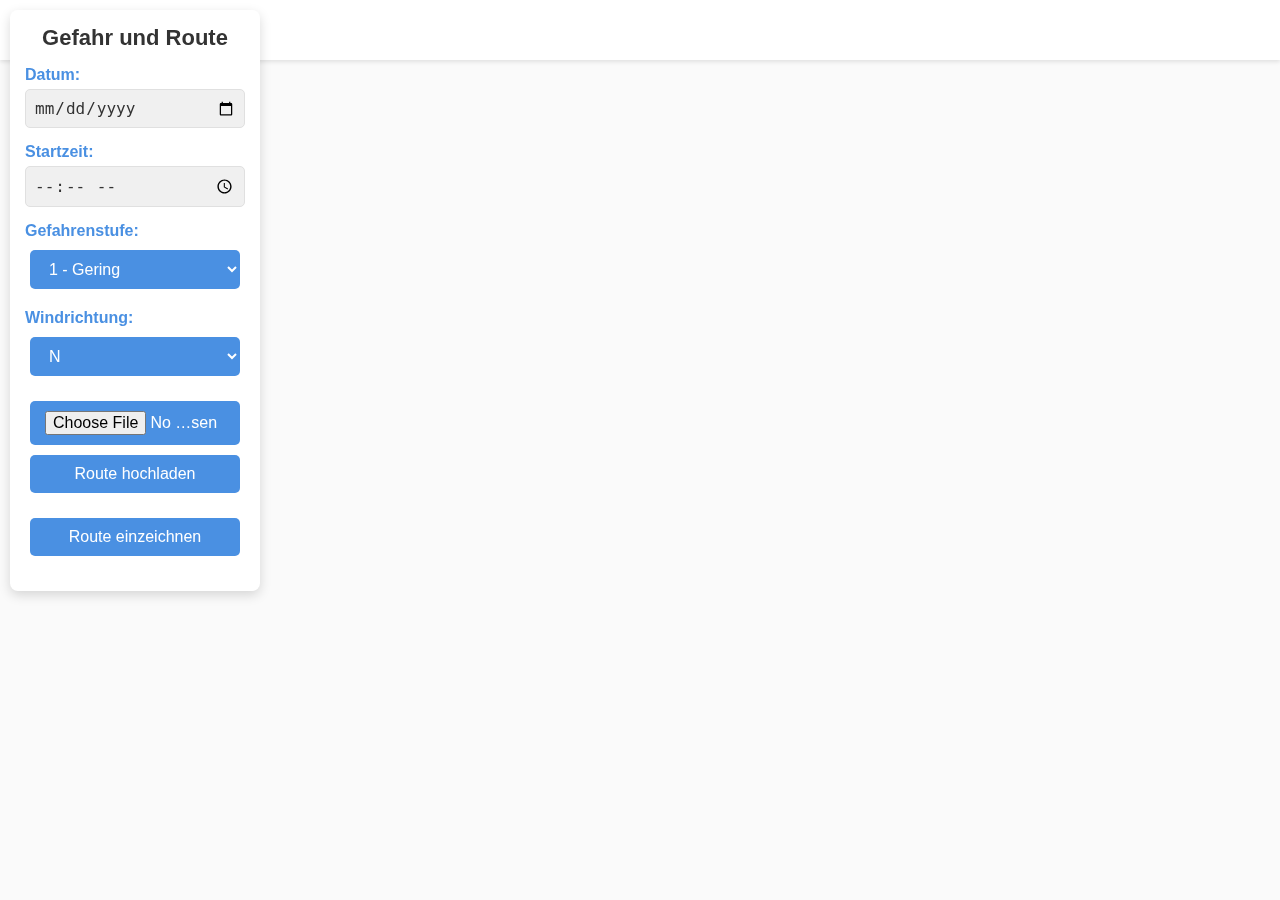
==== index.html @ 5a358ac0 "Update index.html" ====
<!DOCTYPE html>
<html lang="en">
<head>
    <meta charset="UTF-8">
    <meta name="viewport" content="width=device-width, initial-scale=1.0">
    <title>RiskySlopes 3D Map</title>

    <!-- Cesium CSS for widgets -->
    <link href="https://cdn.jsdelivr.net/npm/cesium@1.122.0/Build/Cesium/Widgets/widgets.css" rel="stylesheet">
    <link rel="stylesheet" href="style.css">
    <style>
        /* Basic styles for layout */
        #cesiumContainer {
            width: 100%;
            height: 100vh;
        }

        #sidebar {
            width: 250px;
            position: absolute;
            top: 10px;
            left: 10px;
            background: #ffffff;
            padding: 15px;
            border-radius: 8px;
            box-shadow: 0px 4px 12px rgba(0, 0, 0, 0.15);
            z-index: 10;
        }

        /* Full-width map with reduced sidebar */
        main {
            margin-left: 260px;
        }
    </style>
</head>
<body>
<header>
    <div class="logo">
        <img src="path_to_logo_image.png" alt="RiskySlopes Logo" class="logo-img"> 
        <span>RiskySlopes</span>
    </div>
</header>

<div id="sidebar">
    <h2>Gefahr und Route</h2>

    <div class="info-section">
        <label for="tour-date">Datum:</label>
        <input type="date" id="tour-date">
    </div>
    <div class="info-section">
        <label for="tour-start-time">Startzeit:</label>
        <input type="time" id="tour-start-time">
    </div>
    <div class="info-section">
        <label for="avalanche-level">Gefahrenstufe:</label>
        <select id="avalanche-level">
            <option value="1">1 - Gering</option>
            <option value="2">2 - Mäßig</option>
            <option value="3">3 - Erheblich</option>
            <option value="4">4 - Groß</option>
            <option value="5">5 - Sehr Groß</option>
        </select>
    </div>
    <div class="info-section">
        <label for="wind-direction">Windrichtung:</label>
        <select id="wind-direction">
            <option value="N">N</option>
            <option value="NE">NE</option>
            <option value="E">E</option>
            <option value="SE">SE</option>
            <option value="S">S</option>
            <option value="SW">SW</option>
            <option value="W">W</option>
            <option value="NW">NW</option>
        </select>
    </div>
    <div class="info-section">
        <input type="file" id="file-input" accept=".gpx, .geojson">
        <button onclick="uploadRoute()">Route hochladen</button>
    </div>
    <div class="info-section">
        <button onclick="toggleDrawMode()">Route einzeichnen</button>
    </div>
</div>

<main>
    <div id="cesiumContainer"></div>
</main>

<!-- CesiumJS library -->
<script src="https://cdn.jsdelivr.net/npm/cesium@1.122.0/Build/Cesium/Cesium.js"></script>
<script src="script.js"></script>
</body>
</html>
---- style.css ----
/* Grundlegende Stile */
* {
    box-sizing: border-box;
    margin: 0;
    padding: 0;
}

body {
    font-family: 'Roboto', sans-serif;
    background-color: #FAFAFA;
    color: #333333;
    display: flex;
    flex-direction: column;
    height: 100vh;
}

header {
    width: 100%;
    background-color: #FFFFFF;
    box-shadow: 0px 2px 4px rgba(0, 0, 0, 0.1);
    display: flex;
    justify-content: space-between;
    align-items: center;
    padding: 15px 30px;
    position: fixed;
    top: 0;
    z-index: 10;
}

header .logo {
    display: flex;
    align-items: center;
}

header .logo .logo-img {
    width: 30px;
    height: 30px;
    margin-right: 10px;
}

header .logo span {
    font-size: 24px;
    font-weight: bold;
    color: #4A90E2;
}

header .nav-links {
    display: flex;
    gap: 20px;
}

header .nav-links a {
    font-size: 16px;
    font-weight: 500;
    color: #4A90E2;
    text-decoration: none;
}

header .nav-links a:hover {
    color: #357ABD;
}

/* Layout für den Hauptinhalt */
#content {
    display: flex;
    margin-top: 80px; /* Platz für die feste Kopfzeile */
    height: calc(100vh - 80px);
    width: 100%;
}

/* Sidebar */
#sidebar {
    width: 280px;
    background-color: #FFFFFF;
    padding: 20px;
    box-shadow: 2px 0 5px rgba(0,0,0,0.1);
    display: flex;
    flex-direction: column;
}

#sidebar h2 {
    color: #333;
    font-size: 22px;
    margin-bottom: 15px;
    text-align: center;
}

.info-section {
    margin-bottom: 15px;
    display: flex;
    flex-direction: column;
}

.info-section label {
    font-weight: bold;
    color: #4A90E2;
    margin-bottom: 5px;
}

.info-section p, .info-section input {
    color: #333;
    margin: 0;
    font-size: 16px;
    padding: 8px;
    background: #F0F0F0;
    border-radius: 5px;
    border: 1px solid #E0E0E0;
}

/* Hauptinhalt (Kartenbereich und Steuerelemente) */
main {
    display: flex;
    flex-direction: column;
    flex-grow: 1;
    align-items: center;
}

#controls {
    padding: 15px;
    display: flex;
    gap: 15px;
    align-items: center;
    background-color: #FFFFFF;
    box-shadow: 0px 4px 12px rgba(0, 0, 0, 0.1);
    border-radius: 8px;
    margin-top: 20px;
    width: 90%;
}

#map {
    width: 90%;
    height: 70vh;
    margin: 20px auto;
    border-radius: 10px;
    box-shadow: 0px 4px 12px rgba(0, 0, 0, 0.15);
}

/* Buttons und Steuerelemente */
button, select, input[type="file"] {
    font-size: 16px;
    padding: 10px 15px;
    margin: 5px;
    border: none;
    border-radius: 5px;
    color: #FFFFFF;
    background-color: #4A90E2;
    cursor: pointer;
    transition: background-color 0.3s ease, transform 0.2s ease;
}

button:hover, select:hover, input[type="file"]:hover {
    background-color: #357ABD;
    transform: scale(1.02);
}

/* Stil für Footer */
footer {
    background-color: #FAFAFA;
    padding: 15px;
    text-align: center;
    font-size: 14px;
    color: #666666;
    border-top: 1px solid #E0E0E0;
    position: sticky;
    bottom: 0;
    width: 100%;
}
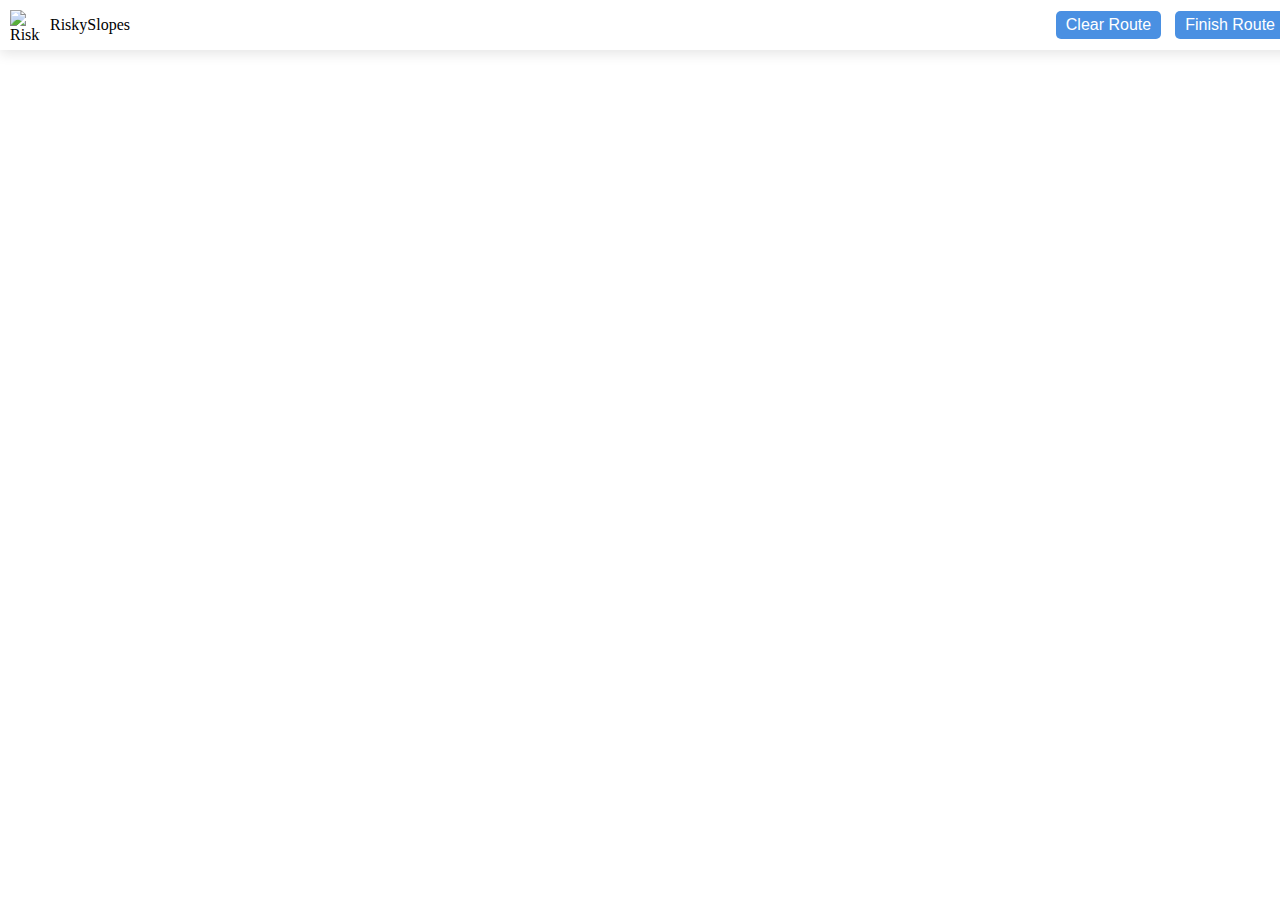
==== commit ea25a596: "Update index.html" ====
--- a/index.html
+++ b/index.html
@@ -1,95 +1,76 @@
 <!DOCTYPE html>
 <html lang="en">
 <head>
-    <meta charset="UTF-8">
-    <meta name="viewport" content="width=device-width, initial-scale=1.0">
-    <title>RiskySlopes 3D Map</title>
+  <meta charset="UTF-8">
+  <meta name="viewport" content="width=device-width, initial-scale=1.0">
+  <title>RiskySlopes Map</title>
+  <link href="https://cdn.jsdelivr.net/npm/cesium@1.122.0/Build/Cesium/Widgets/widgets.css" rel="stylesheet">
+  <style>
+    /* Fullscreen Cesium Container */
+    #cesiumContainer {
+      width: 100%;
+      height: 100vh;
+    }
+    
+    /* Toolbar styles */
+    #toolbar {
+      position: absolute;
+      top: 0;
+      left: 0;
+      width: 100%;
+      background-color: white;
+      padding: 10px;
+      display: flex;
+      justify-content: space-between;
+      align-items: center;
+      z-index: 10;
+      box-shadow: 0px 4px 12px rgba(0, 0, 0, 0.1);
+    }
 
-    <!-- Cesium CSS for widgets -->
-    <link href="https://cdn.jsdelivr.net/npm/cesium@1.122.0/Build/Cesium/Widgets/widgets.css" rel="stylesheet">
-    <link rel="stylesheet" href="style.css">
-    <style>
-        /* Basic styles for layout */
-        #cesiumContainer {
-            width: 100%;
-            height: 100vh;
-        }
-
-        #sidebar {
-            width: 250px;
-            position: absolute;
-            top: 10px;
-            left: 10px;
-            background: #ffffff;
-            padding: 15px;
-            border-radius: 8px;
-            box-shadow: 0px 4px 12px rgba(0, 0, 0, 0.15);
-            z-index: 10;
-        }
-
-        /* Full-width map with reduced sidebar */
-        main {
-            margin-left: 260px;
-        }
-    </style>
+    /* Logo and title */
+    .logo {
+      display: flex;
+      align-items: center;
+    }
+    .logo-img {
+      width: 30px;
+      height: 30px;
+      margin-right: 10px;
+    }
+    .nav-links button {
+      font-size: 16px;
+      padding: 5px 10px;
+      margin: 0 5px;
+      border: none;
+      border-radius: 5px;
+      color: #FFFFFF;
+      background-color: #4A90E2;
+      cursor: pointer;
+    }
+    .nav-links button:hover {
+      background-color: #357ABD;
+    }
+  </style>
 </head>
 <body>
-<header>
+  <!-- Toolbar with logo and title -->
+  <div id="toolbar">
     <div class="logo">
-        <img src="path_to_logo_image.png" alt="RiskySlopes Logo" class="logo-img"> 
-        <span>RiskySlopes</span>
+      <img src="path_to_logo_image.png" alt="RiskySlopes Logo" class="logo-img">
+      <span>RiskySlopes</span>
     </div>
-</header>
+    <div class="nav-links">
+      <button onclick="clearRoute()">Clear Route</button>
+      <button onclick="finishRoute()">Finish Route</button>
+    </div>
+  </div>
 
-<div id="sidebar">
-    <h2>Gefahr und Route</h2>
+  <!-- Cesium 3D map container -->
+  <div id="cesiumContainer"></div>
 
-    <div class="info-section">
-        <label for="tour-date">Datum:</label>
-        <input type="date" id="tour-date">
-    </div>
-    <div class="info-section">
-        <label for="tour-start-time">Startzeit:</label>
-        <input type="time" id="tour-start-time">
-    </div>
-    <div class="info-section">
-        <label for="avalanche-level">Gefahrenstufe:</label>
-        <select id="avalanche-level">
-            <option value="1">1 - Gering</option>
-            <option value="2">2 - Mäßig</option>
-            <option value="3">3 - Erheblich</option>
-            <option value="4">4 - Groß</option>
-            <option value="5">5 - Sehr Groß</option>
-        </select>
-    </div>
-    <div class="info-section">
-        <label for="wind-direction">Windrichtung:</label>
-        <select id="wind-direction">
-            <option value="N">N</option>
-            <option value="NE">NE</option>
-            <option value="E">E</option>
-            <option value="SE">SE</option>
-            <option value="S">S</option>
-            <option value="SW">SW</option>
-            <option value="W">W</option>
-            <option value="NW">NW</option>
-        </select>
-    </div>
-    <div class="info-section">
-        <input type="file" id="file-input" accept=".gpx, .geojson">
-        <button onclick="uploadRoute()">Route hochladen</button>
-    </div>
-    <div class="info-section">
-        <button onclick="toggleDrawMode()">Route einzeichnen</button>
-    </div>
-</div>
-
-<main>
-    <div id="cesiumContainer"></div>
-</main>
-
-<!-- CesiumJS library -->
-<script src="https://cdn.jsdelivr.net/npm/cesium@1.122.0/Build/Cesium/Cesium.js"></script>
-<script src="script.js"></script>
+  <!-- CesiumJS library -->
+  <script src="https://cdn.jsdelivr.net/npm/cesium@1.122.0/Build/Cesium/Cesium.js"></script>
+  <!-- Custom JavaScript file -->
+  <script src="script.js"></script>
 </body>
 </html>
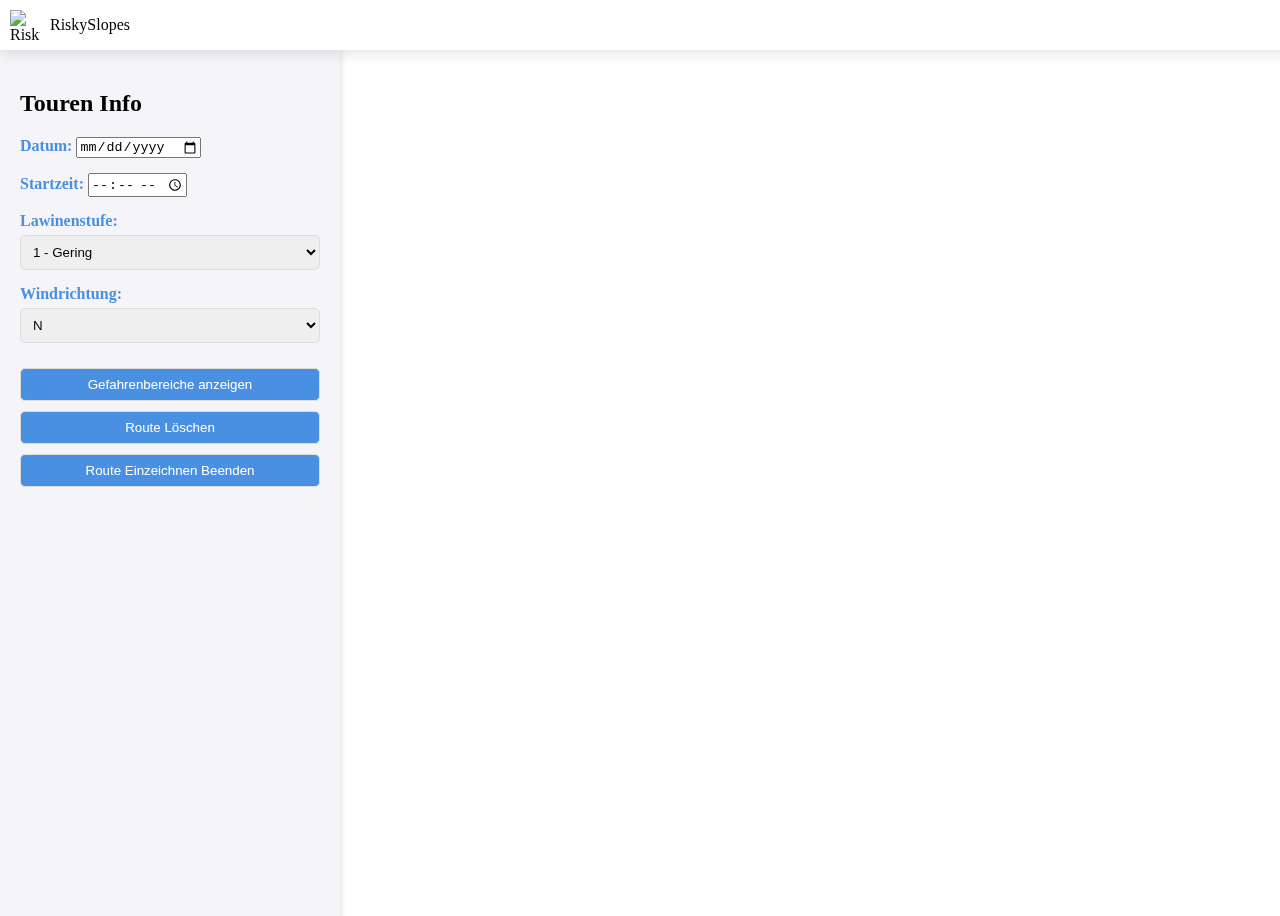
==== commit 8ee9f49c: "Update index.html" ====
--- a/index.html
+++ b/index.html
@@ -8,13 +8,14 @@
   <style>
     /* Fullscreen Cesium Container */
     #cesiumContainer {
-      width: 100%;
+      width: calc(100% - 300px); /* Reserve space for sidebar */
       height: 100vh;
+      margin-left: 300px;
     }
-    
-    /* Toolbar styles */
+
+    /* Top toolbar */
     #toolbar {
-      position: absolute;
+      position: fixed;
       top: 0;
       left: 0;
       width: 100%;
@@ -27,6 +28,18 @@
       box-shadow: 0px 4px 12px rgba(0, 0, 0, 0.1);
     }
 
+    /* Sidebar */
+    #sidebar {
+      width: 300px;
+      height: 100vh;
+      position: fixed;
+      top: 50px;
+      left: 0;
+      background-color: #f4f4f9;
+      padding: 20px;
+      box-shadow: 2px 0 5px rgba(0, 0, 0, 0.1);
+    }
+
     /* Logo and title */
     .logo {
       display: flex;
@@ -37,40 +50,88 @@
       height: 30px;
       margin-right: 10px;
     }
-    .nav-links button {
-      font-size: 16px;
-      padding: 5px 10px;
-      margin: 0 5px;
-      border: none;
+
+    /* Control styles */
+    .info-section, .controls {
+      margin-bottom: 15px;
+    }
+    label {
+      font-weight: bold;
+      color: #4A90E2;
+    }
+    select, input[type="file"], button {
+      width: 100%;
+      padding: 8px;
+      margin-top: 5px;
+      border: 1px solid #ddd;
       border-radius: 5px;
-      color: #FFFFFF;
+    }
+    button {
       background-color: #4A90E2;
+      color: #fff;
       cursor: pointer;
+      margin-top: 10px;
     }
-    .nav-links button:hover {
+    button:hover {
       background-color: #357ABD;
     }
   </style>
 </head>
 <body>
-  <!-- Toolbar with logo and title -->
-  <div id="toolbar">
-    <div class="logo">
-      <img src="path_to_logo_image.png" alt="RiskySlopes Logo" class="logo-img">
-      <span>RiskySlopes</span>
-    </div>
-    <div class="nav-links">
-      <button onclick="clearRoute()">Clear Route</button>
-      <button onclick="finishRoute()">Finish Route</button>
-    </div>
+
+<!-- Top toolbar with logo and title -->
+<div id="toolbar">
+  <div class="logo">
+    <img src="path_to_logo_image.png" alt="RiskySlopes Logo" class="logo-img">
+    <span>RiskySlopes</span>
   </div>
+</div>
 
-  <!-- Cesium 3D map container -->
-  <div id="cesiumContainer"></div>
+<!-- Sidebar with controls -->
+<div id="sidebar">
+  <h2>Touren Info</h2>
+  <div class="info-section">
+    <label>Datum:</label>
+    <input type="date" id="tour-date">
+  </div>
+  <div class="info-section">
+    <label>Startzeit:</label>
+    <input type="time" id="tour-start-time">
+  </div>
+  <div class="controls">
+    <label>Lawinenstufe:</label>
+    <select id="avalanche-level">
+      <option value="1">1 - Gering</option>
+      <option value="2">2 - Mäßig</option>
+      <option value="3">3 - Erheblich</option>
+      <option value="4">4 - Groß</option>
+      <option value="5">5 - Sehr Groß</option>
+    </select>
+  </div>
+  <div class="controls">
+    <label>Windrichtung:</label>
+    <select id="wind-direction">
+      <option value="N">N</option>
+      <option value="NE">NE</option>
+      <option value="E">E</option>
+      <option value="SE">SE</option>
+      <option value="S">S</option>
+      <option value="SW">SW</option>
+      <option value="W">W</option>
+      <option value="NW">NW</option>
+    </select>
+  </div>
+  <button onclick="showRiskAreas()">Gefahrenbereiche anzeigen</button>
+  <button onclick="clearRoute()">Route Löschen</button>
+  <button onclick="finishRoute()">Route Einzeichnen Beenden</button>
+</div>
 
-  <!-- CesiumJS library -->
-  <script src="https://cdn.jsdelivr.net/npm/cesium@1.122.0/Build/Cesium/Cesium.js"></script>
-  <!-- Custom JavaScript file -->
-  <script src="script.js"></script>
+<!-- Cesium 3D map container -->
+<div id="cesiumContainer"></div>
+
+<!-- CesiumJS library -->
+<script src="https://cdn.jsdelivr.net/npm/cesium@1.122.0/Build/Cesium/Cesium.js"></script>
+<script src="script.js"></script>
+
 </body>
 </html>
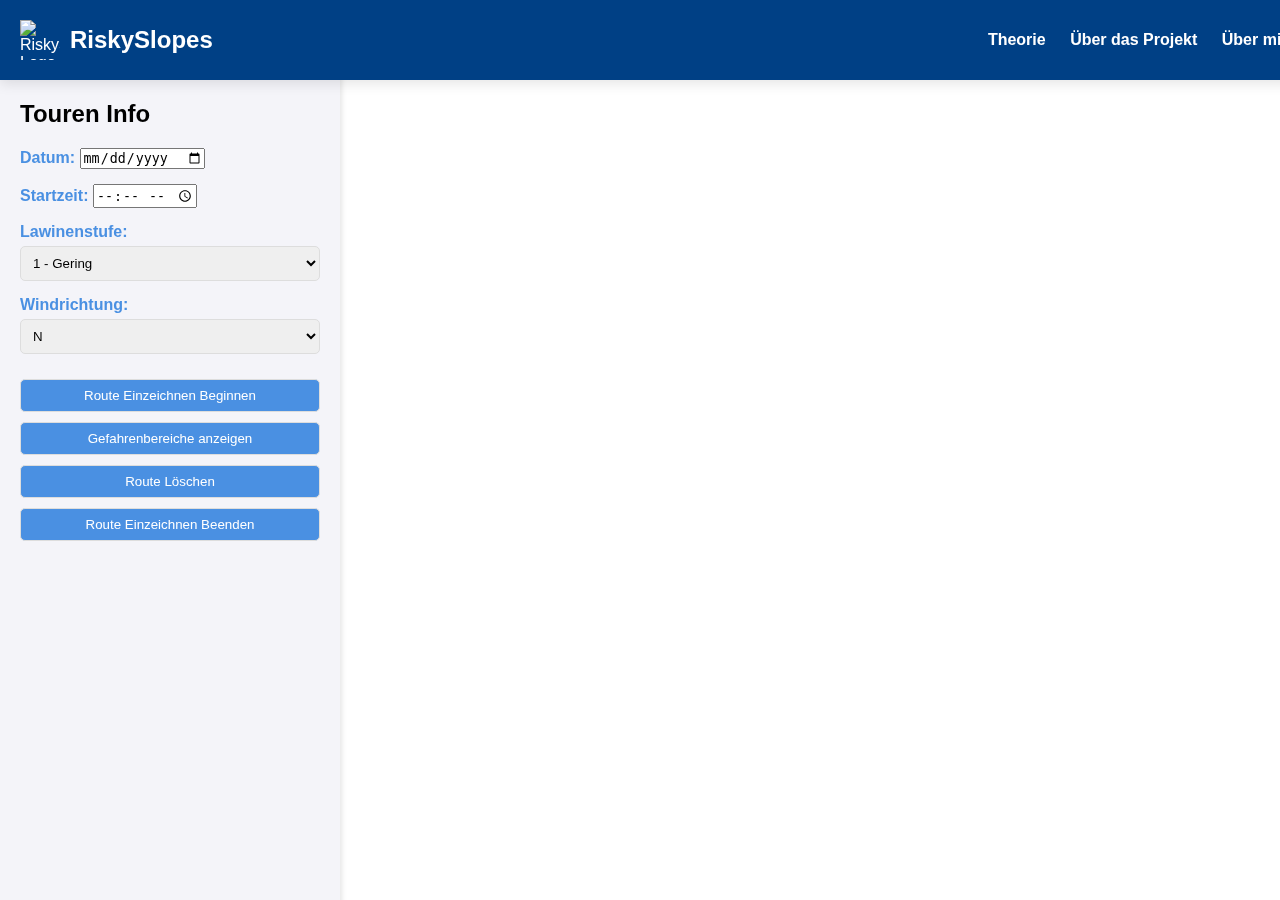
==== commit 94dc99fe: "Update index.html" ====
--- a/index.html
+++ b/index.html
@@ -6,11 +6,13 @@
   <title>RiskySlopes Map</title>
   <link href="https://cdn.jsdelivr.net/npm/cesium@1.122.0/Build/Cesium/Widgets/widgets.css" rel="stylesheet">
   <style>
-    /* Fullscreen Cesium Container */
-    #cesiumContainer {
-      width: calc(100% - 300px); /* Reserve space for sidebar */
-      height: 100vh;
-      margin-left: 300px;
+    /* Basic styling for the layout */
+    body, html {
+      margin: 0;
+      padding: 0;
+      width: 100%;
+      height: 100%;
+      font-family: Arial, sans-serif;
     }
 
     /* Top toolbar */
@@ -19,46 +21,61 @@
       top: 0;
       left: 0;
       width: 100%;
-      background-color: white;
-      padding: 10px;
+      height: 60px;
+      background-color: #004085;
+      padding: 10px 20px;
       display: flex;
       justify-content: space-between;
       align-items: center;
+      color: white;
       z-index: 10;
       box-shadow: 0px 4px 12px rgba(0, 0, 0, 0.1);
     }
 
-    /* Sidebar */
+    .logo {
+      display: flex;
+      align-items: center;
+    }
+
+    .logo-img {
+      width: 40px;
+      height: 40px;
+      margin-right: 10px;
+    }
+
+    .nav-links a {
+      color: white;
+      margin-left: 20px;
+      text-decoration: none;
+      font-weight: bold;
+    }
+
+    .nav-links a:hover {
+      text-decoration: underline;
+    }
+
+    /* Sidebar for larger screens */
     #sidebar {
       width: 300px;
-      height: 100vh;
+      height: calc(100vh - 60px);
       position: fixed;
-      top: 50px;
+      top: 60px;
       left: 0;
       background-color: #f4f4f9;
       padding: 20px;
       box-shadow: 2px 0 5px rgba(0, 0, 0, 0.1);
     }
 
-    /* Logo and title */
-    .logo {
-      display: flex;
-      align-items: center;
-    }
-    .logo-img {
-      width: 30px;
-      height: 30px;
-      margin-right: 10px;
-    }
-
-    /* Control styles */
+    /* Sidebar content */
     .info-section, .controls {
       margin-bottom: 15px;
     }
+
     label {
       font-weight: bold;
       color: #4A90E2;
     }
+
     select, input[type="file"], button {
       width: 100%;
       padding: 8px;
@@ -66,24 +83,92 @@
       border: 1px solid #ddd;
       border-radius: 5px;
     }
+
     button {
       background-color: #4A90E2;
       color: #fff;
       cursor: pointer;
       margin-top: 10px;
     }
+
     button:hover {
       background-color: #357ABD;
+    }
+
+    /* Fullscreen Cesium container, adjusting to account for sidebar width */
+    #cesiumContainer {
+      width: calc(100% - 300px);
+      height: 100vh;
+      margin-left: 300px;
+    }
+
+    /* Responsive styling for smaller screens */
+    @media (max-width: 768px) {
+      #sidebar {
+        width: 100%;
+        height: auto;
+        position: relative;
+        top: 0;
+        box-shadow: none;
+      }
+
+      #cesiumContainer {
+        width: 100%;
+        height: calc(100vh - 120px); /* Adjust height for toolbar and sidebar */
+        margin-left: 0;
+        margin-top: 120px;
+      }
+
+      #toolbar {
+        flex-direction: column;
+        height: auto;
+        text-align: center;
+        padding: 10px;
+      }
+
+      .nav-links {
+        display: flex;
+        flex-direction: row;
+        gap: 10px;
+        flex-wrap: wrap;
+        justify-content: center;
+      }
+    }
+
+    /* Small screen adjustments for mobile devices */
+    @media (max-width: 480px) {
+      .logo-img {
+        width: 30px;
+        height: 30px;
+      }
+
+      .nav-links a {
+        font-size: 14px;
+      }
+
+      button {
+        font-size: 14px;
+        padding: 6px;
+      }
+
+      #cesiumContainer {
+        height: calc(100vh - 200px); /* Extra space for expanded sidebar */
+      }
     }
   </style>
 </head>
 <body>
 
-<!-- Top toolbar with logo and title -->
+<!-- Top toolbar with logo, title, and navigation links -->
 <div id="toolbar">
   <div class="logo">
     <img src="path_to_logo_image.png" alt="RiskySlopes Logo" class="logo-img">
-    <span>RiskySlopes</span>
+    <span style="font-size: 24px; font-weight: bold;">RiskySlopes</span>
+  </div>
+  <div class="nav-links">
+    <a href="#theorie">Theorie</a>
+    <a href="#projekt">Über das Projekt</a>
+    <a href="#mich">Über mich</a>
   </div>
 </div>
 
@@ -121,6 +206,7 @@
       <option value="NW">NW</option>
     </select>
   </div>
+  <button onclick="startRouteDrawing()">Route Einzeichnen Beginnen</button>
   <button onclick="showRiskAreas()">Gefahrenbereiche anzeigen</button>
   <button onclick="clearRoute()">Route Löschen</button>
   <button onclick="finishRoute()">Route Einzeichnen Beenden</button>
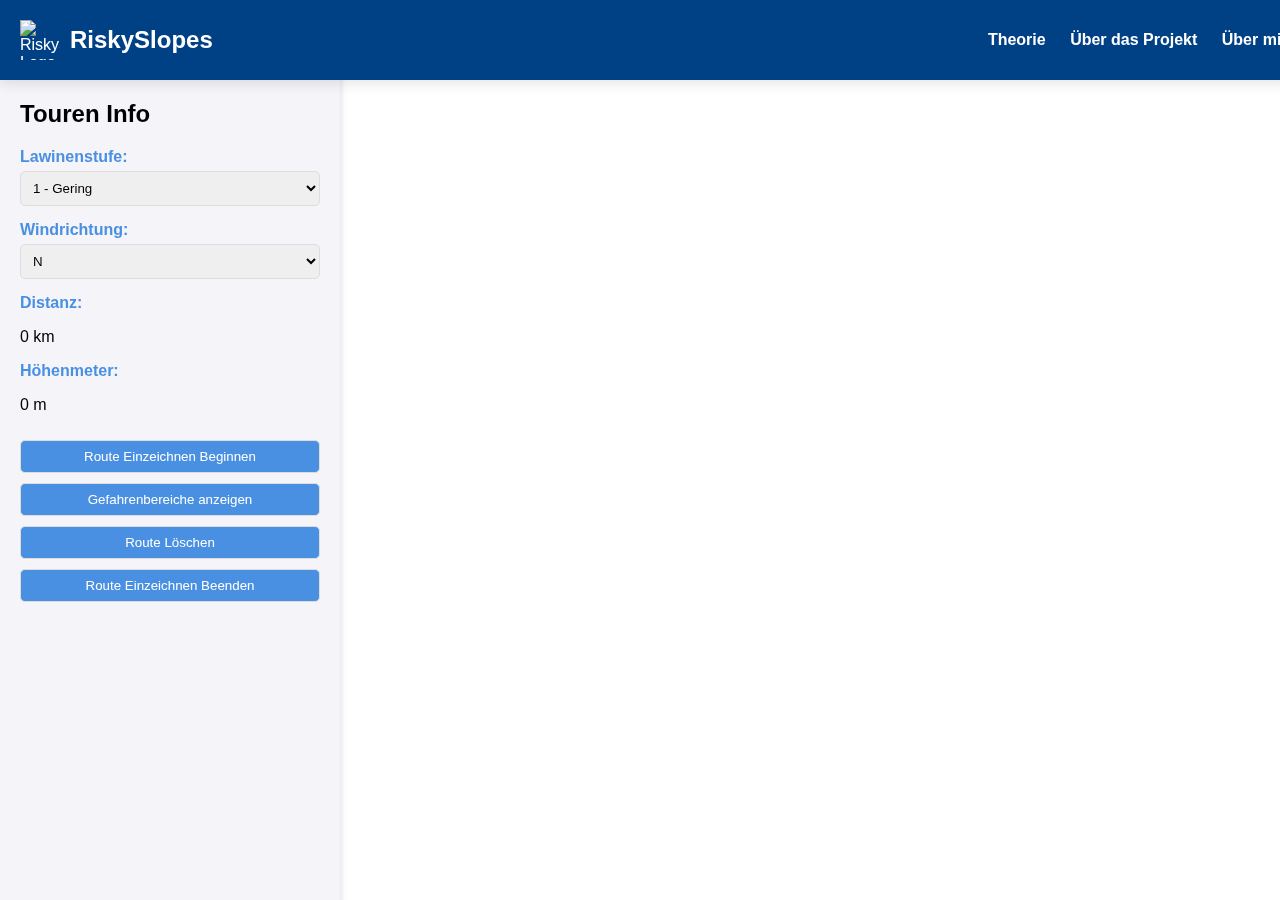
==== commit 2b24cec3: "Update index.html" ====
--- a/index.html
+++ b/index.html
@@ -76,7 +76,7 @@
       color: #4A90E2;
     }
 
-    select, input[type="file"], button {
+    select, button {
       width: 100%;
       padding: 8px;
       margin-top: 5px;
@@ -175,14 +175,6 @@
 <!-- Sidebar with controls -->
 <div id="sidebar">
   <h2>Touren Info</h2>
-  <div class="info-section">
-    <label>Datum:</label>
-    <input type="date" id="tour-date">
-  </div>
-  <div class="info-section">
-    <label>Startzeit:</label>
-    <input type="time" id="tour-start-time">
-  </div>
   <div class="controls">
     <label>Lawinenstufe:</label>
     <select id="avalanche-level">
@@ -206,6 +198,14 @@
       <option value="NW">NW</option>
     </select>
   </div>
+  <div class="info-section">
+    <label>Distanz:</label>
+    <p id="distance">0 km</p>
+  </div>
+  <div class="info-section">
+    <label>Höhenmeter:</label>
+    <p id="elevation">0 m</p>
+  </div>
   <button onclick="startRouteDrawing()">Route Einzeichnen Beginnen</button>
   <button onclick="showRiskAreas()">Gefahrenbereiche anzeigen</button>
   <button onclick="clearRoute()">Route Löschen</button>
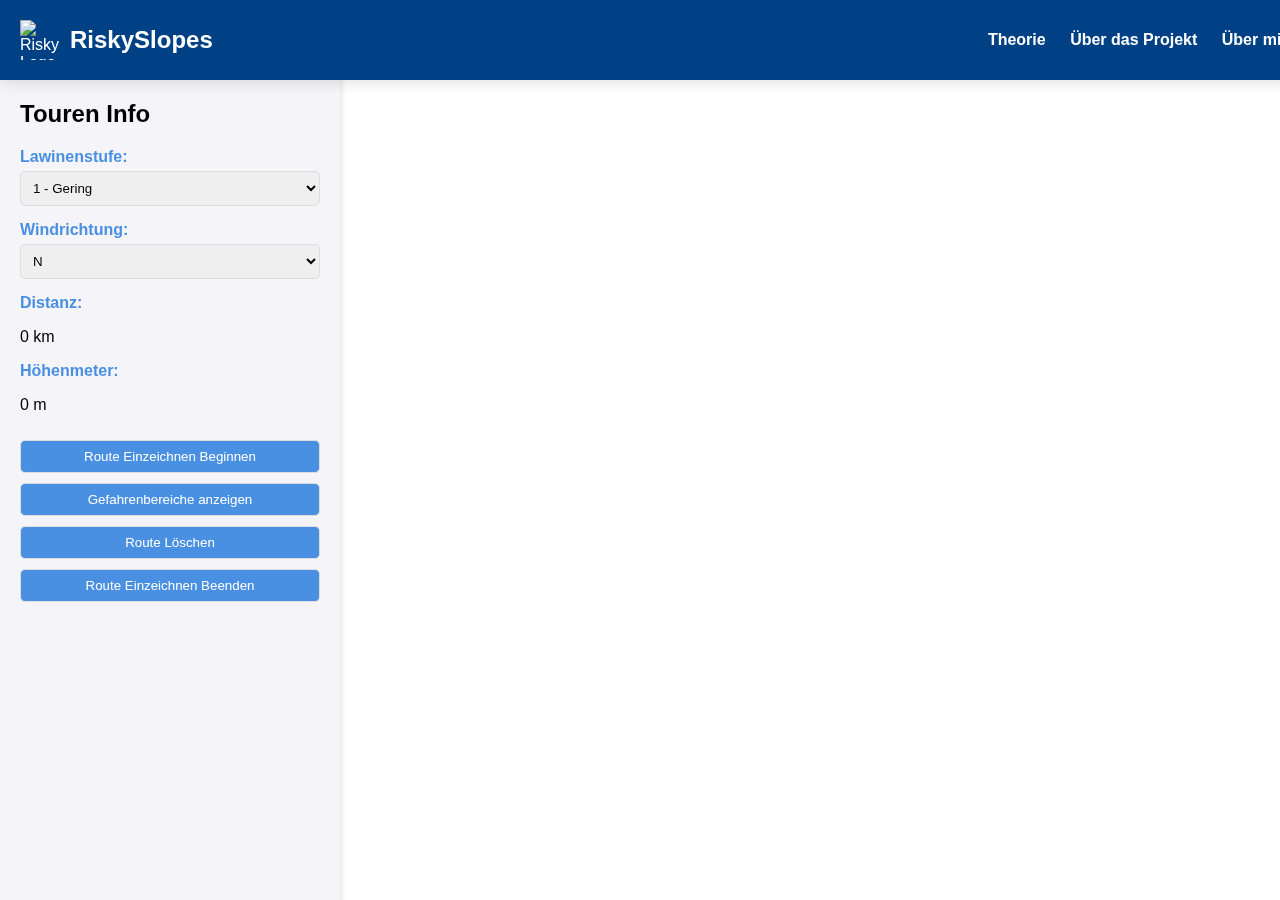
==== commit 64642642: "Update index.html" ====
--- a/index.html
+++ b/index.html
@@ -166,9 +166,9 @@
     <span style="font-size: 24px; font-weight: bold;">RiskySlopes</span>
   </div>
   <div class="nav-links">
-    <a href="#theorie">Theorie</a>
-    <a href="#projekt">Über das Projekt</a>
-    <a href="#mich">Über mich</a>
+    <a href="theorie.html">Theorie</a>
+    <a href="index.html">Über das Projekt</a>
+    <a href="ueber_mich.html">Über mich</a>
   </div>
 </div>
 
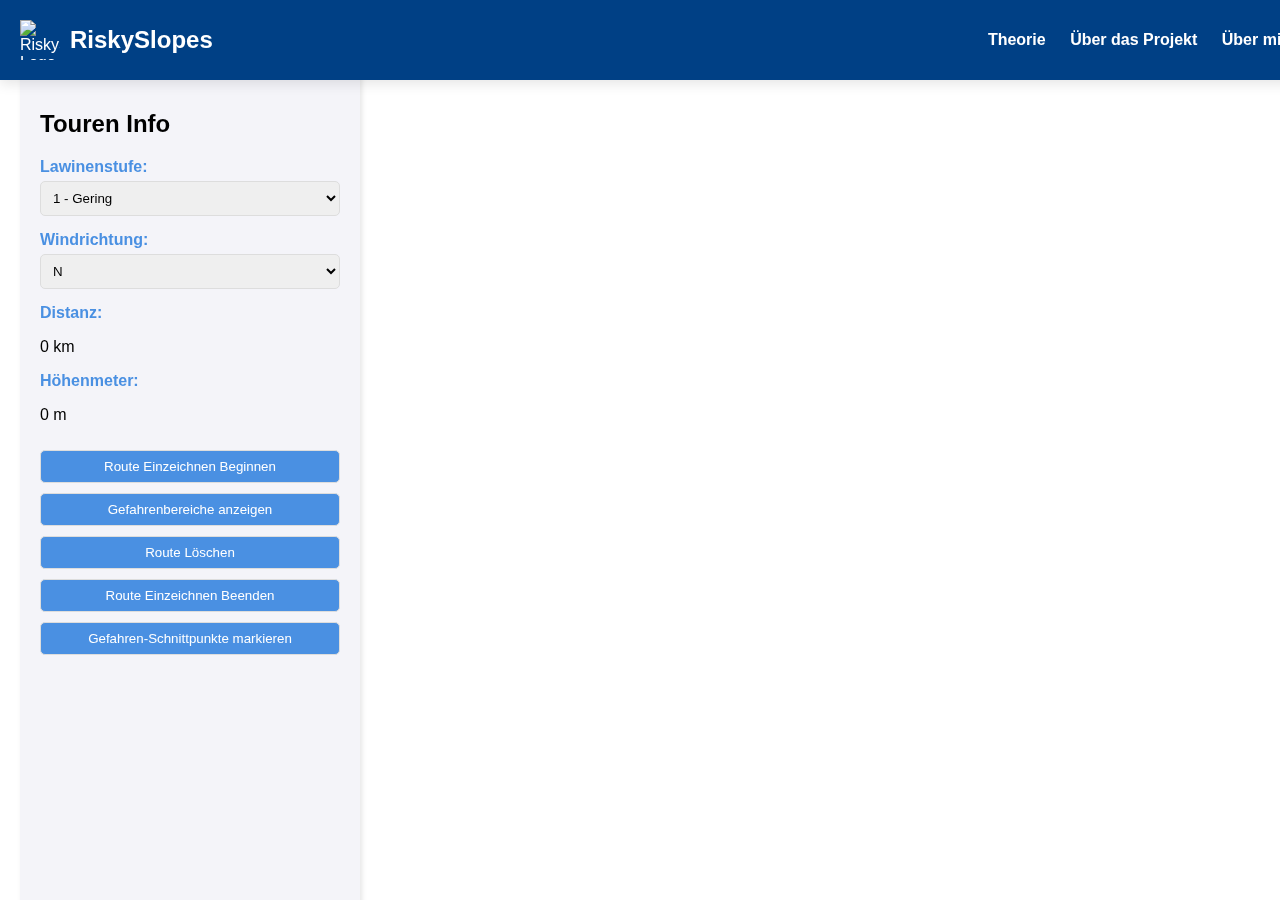
==== commit 26c71050: "Update index.html" ====
--- a/index.html
+++ b/index.html
@@ -13,6 +13,7 @@
       width: 100%;
       height: 100%;
       font-family: Arial, sans-serif;
+      overflow: hidden;
     }
 
     /* Top toolbar */
@@ -57,13 +58,14 @@
     /* Sidebar for larger screens */
     #sidebar {
       width: 300px;
-      height: calc(100vh - 60px);
+      height: calc(100vh - 80px);
       position: fixed;
-      top: 60px;
-      left: 0;
+      top: 70px;
+      left: 20px;
       background-color: #f4f4f9;
       padding: 20px;
       box-shadow: 2px 0 5px rgba(0, 0, 0, 0.1);
+      overflow-y: auto;
     }
 
     /* Sidebar content */
@@ -97,9 +99,10 @@
 
     /* Fullscreen Cesium container, adjusting to account for sidebar width */
     #cesiumContainer {
-      width: calc(100% - 300px);
-      height: 100vh;
-      margin-left: 300px;
+      width: calc(100% - 340px);
+      height: calc(100vh - 80px);
+      margin-top: 70px;
+      margin-left: 320px;
     }
 
     /* Responsive styling for smaller screens */
@@ -108,15 +111,16 @@
         width: 100%;
         height: auto;
         position: relative;
+        box-shadow: none;
         top: 0;
-        box-shadow: none;
+        left: 0;
+        margin: 0;
       }
 
       #cesiumContainer {
         width: 100%;
-        height: calc(100vh - 120px); /* Adjust height for toolbar and sidebar */
-        margin-left: 0;
-        margin-top: 120px;
+        height: calc(100vh - 160px); /* Adjust height for toolbar and sidebar */
+        margin: 0;
       }
 
       #toolbar {
@@ -210,6 +214,7 @@
   <button onclick="showRiskAreas()">Gefahrenbereiche anzeigen</button>
   <button onclick="clearRoute()">Route Löschen</button>
   <button onclick="finishRoute()">Route Einzeichnen Beenden</button>
+  <button onclick="markDangerIntersections()">Gefahren-Schnittpunkte markieren</button>
 </div>
 
 <!-- Cesium 3D map container -->
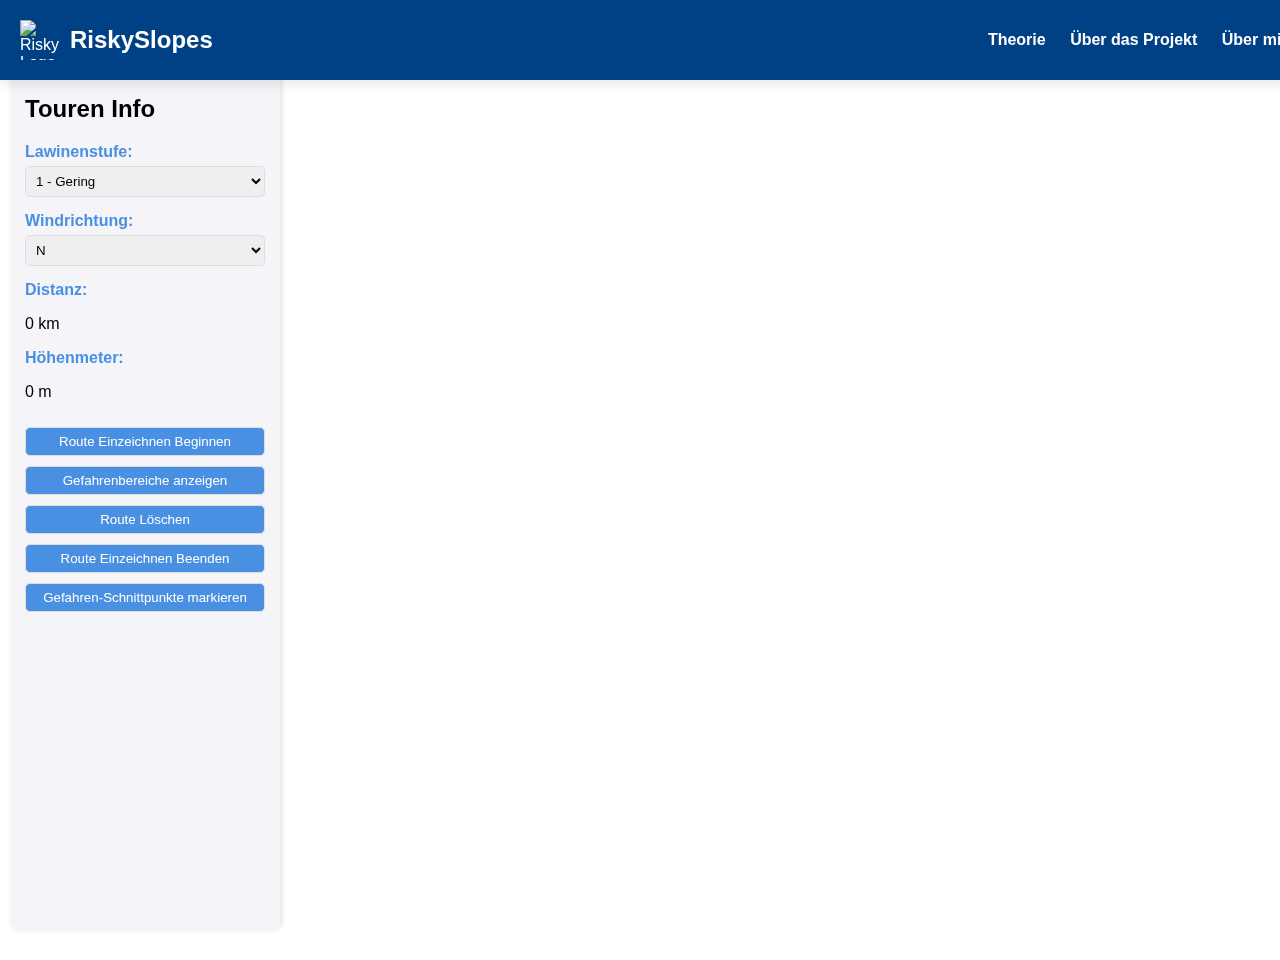
==== commit e8c5a469: "Update index.html" ====
--- a/index.html
+++ b/index.html
@@ -1,5 +1,6 @@
 <!DOCTYPE html>
 <html lang="en">
+
 <head>
   <meta charset="UTF-8">
   <meta name="viewport" content="width=device-width, initial-scale=1.0">
@@ -13,7 +14,6 @@
       width: 100%;
       height: 100%;
       font-family: Arial, sans-serif;
-      overflow: hidden;
     }
 
     /* Top toolbar */
@@ -57,15 +57,16 @@
 
     /* Sidebar for larger screens */
     #sidebar {
-      width: 300px;
-      height: calc(100vh - 80px);
+      width: 240px; /* Reduced width */
+      height: calc(100vh - 60px);
       position: fixed;
-      top: 70px;
-      left: 20px;
+      top: 60px;
+      left: 10px; /* Added left margin for spacing */
       background-color: #f4f4f9;
-      padding: 20px;
+      padding: 15px;
       box-shadow: 2px 0 5px rgba(0, 0, 0, 0.1);
-      overflow-y: auto;
+      overflow-y: auto; /* For long content */
+      border-radius: 8px;
     }
 
     /* Sidebar content */
@@ -80,7 +81,7 @@
 
     select, button {
       width: 100%;
-      padding: 8px;
+      padding: 6px;
       margin-top: 5px;
       border: 1px solid #ddd;
       border-radius: 5px;
@@ -99,10 +100,12 @@
 
     /* Fullscreen Cesium container, adjusting to account for sidebar width */
     #cesiumContainer {
-      width: calc(100% - 340px);
-      height: calc(100vh - 80px);
-      margin-top: 70px;
-      margin-left: 320px;
+      width: calc(100% - 270px); /* Adjusted to account for sidebar */
+      height: calc(100vh - 60px); /* Adjusted to account for top toolbar */
+      margin-left: 260px;
+      margin-top: 60px;
+      padding: 10px;
+      border-radius: 8px;
     }
 
     /* Responsive styling for smaller screens */
@@ -111,16 +114,16 @@
         width: 100%;
         height: auto;
         position: relative;
+        top: 0;
         box-shadow: none;
-        top: 0;
-        left: 0;
-        margin: 0;
+        margin-left: 0;
       }
 
       #cesiumContainer {
         width: 100%;
-        height: calc(100vh - 160px); /* Adjust height for toolbar and sidebar */
-        margin: 0;
+        height: calc(100vh - 120px); /* Adjust height for toolbar and sidebar */
+        margin-left: 0;
+        margin-top: 120px;
       }
 
       #toolbar {
@@ -136,27 +139,6 @@
         gap: 10px;
         flex-wrap: wrap;
         justify-content: center;
-      }
-    }
-
-    /* Small screen adjustments for mobile devices */
-    @media (max-width: 480px) {
-      .logo-img {
-        width: 30px;
-        height: 30px;
-      }
-
-      .nav-links a {
-        font-size: 14px;
-      }
-
-      button {
-        font-size: 14px;
-        padding: 6px;
-      }
-
-      #cesiumContainer {
-        height: calc(100vh - 200px); /* Extra space for expanded sidebar */
       }
     }
   </style>
